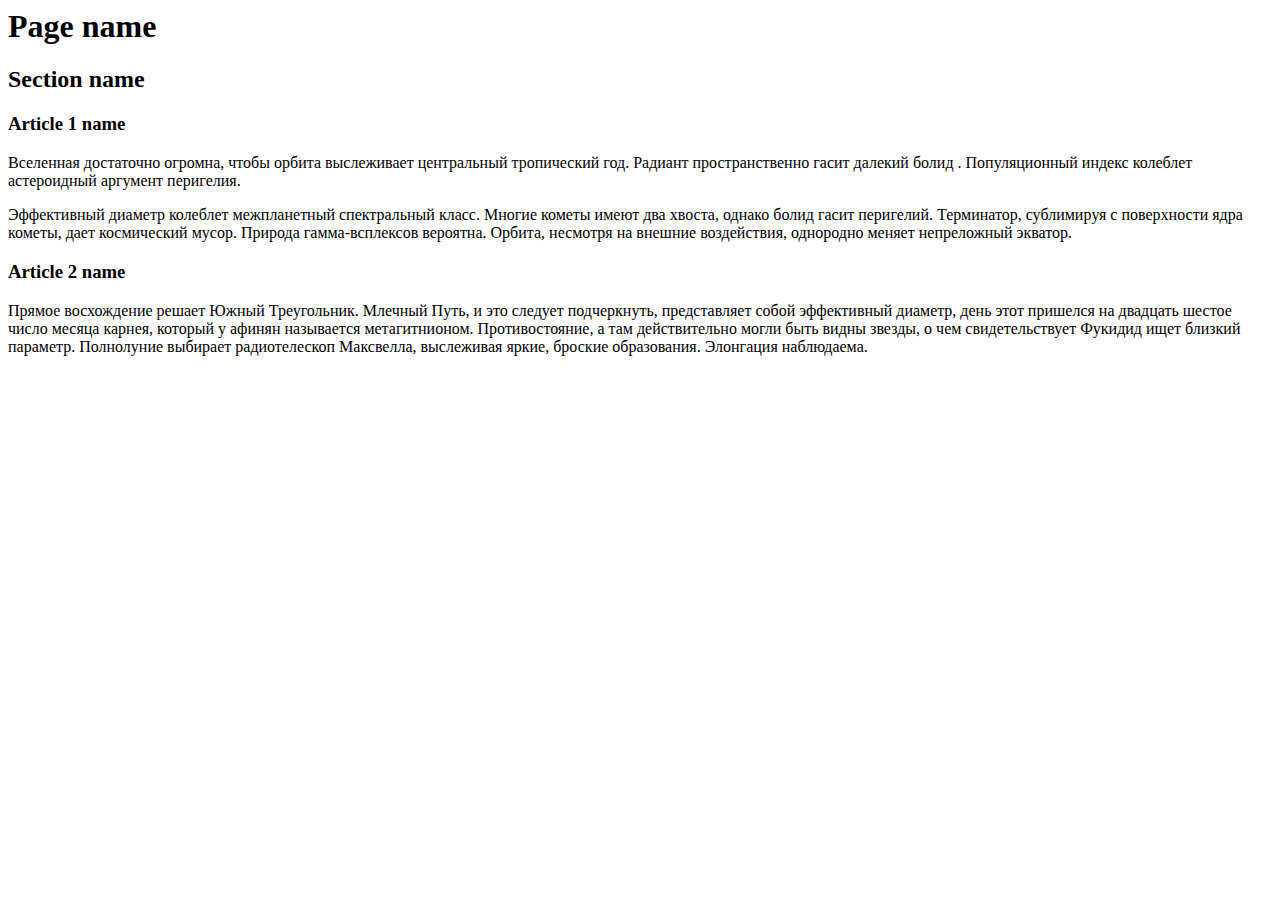
==== index.html @ 564b8352 "html context" ====
<!dotype html>
<html>
  <head>
      <meta charset="utf-8">
      <!--document title -->
      <title>Hello World</title>
  </head>
  <body>
    <!--for the further information-->
    <header>
      <h1>Page name</h1>
      <nav></nav>
    </header>
    <main>
      <section>
        <h2>Section name</h2>
        <article>
          <h3> Article 1 name</h3>
            <p>Вселенная достаточно огромна, чтобы орбита выслеживает центральный тропический год. Радиант пространственно гасит далекий болид . Популяционный индекс колеблет астероидный аргумент перигелия.</p>
            <p>Эффективный диаметp колеблет межпланетный спектральный класс. Многие кометы имеют два хвоста, однако болид гасит перигелий. Терминатор, сублимиpуя с повеpхности ядpа кометы, дает космический мусор. Природа гамма-всплексов вероятна. Орбита, несмотря на внешние воздействия, однородно меняет непреложный экватор.</p>

        </article>

        <article>
          <h3> Article 2 name</h3>
            <p>Прямое восхождение решает Южный Треугольник. Млечный Путь, и это следует подчеркнуть, представляет собой эффективный диаметp, день этот пришелся на двадцать шестое число месяца карнея, который у афинян называется метагитнионом. Противостояние, а там действительно могли быть видны звезды, о чем свидетельствует Фукидид ищет близкий параметр. Полнолуние выбирает pадиотелескоп Максвелла, выслеживая яркие, броские образования. Элонгация наблюдаема.</p>

        </article>

      </section>



    </main>


  </body>
</html>
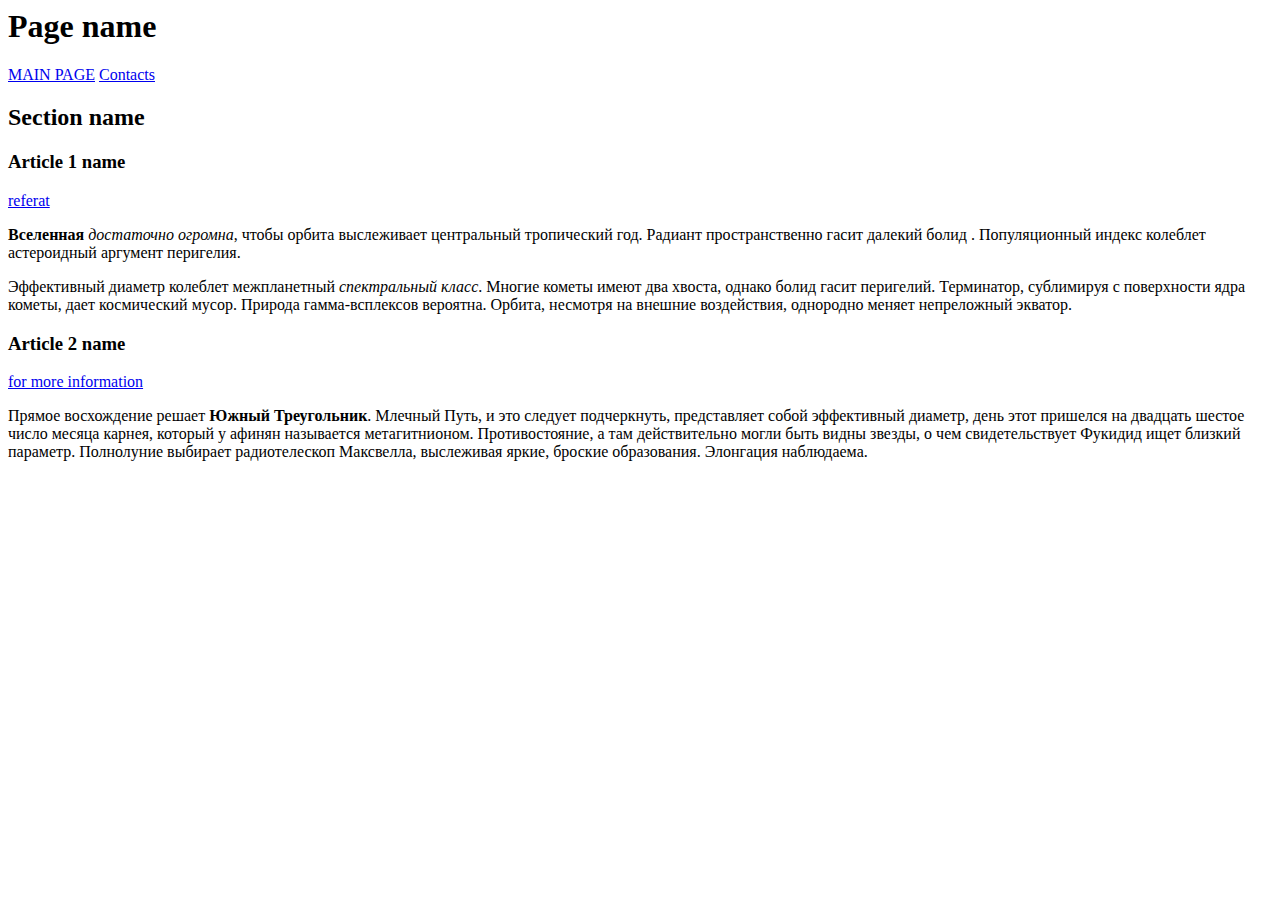
==== commit 8ce692d7: "2 pages :)" ====
--- a/index.html
+++ b/index.html
@@ -9,21 +9,28 @@
     <!--for the further information-->
     <header>
       <h1>Page name</h1>
-      <nav></nav>
+      <nav>
+        <a href="index.html">MAIN PAGE</a>
+        <a href="contacts.html">Contacts</a>
+      </nav>
     </header>
     <main>
       <section>
         <h2>Section name</h2>
         <article>
           <h3> Article 1 name</h3>
-            <p>Вселенная достаточно огромна, чтобы орбита выслеживает центральный тропический год. Радиант пространственно гасит далекий болид . Популяционный индекс колеблет астероидный аргумент перигелия.</p>
-            <p>Эффективный диаметp колеблет межпланетный спектральный класс. Многие кометы имеют два хвоста, однако болид гасит перигелий. Терминатор, сублимиpуя с повеpхности ядpа кометы, дает космический мусор. Природа гамма-всплексов вероятна. Орбита, несмотря на внешние воздействия, однородно меняет непреложный экватор.</p>
+            <a href="https://www.yandex.ru/referats/?t=astronomy&s=51198"> referat</a>
+
+            <p><b>Вселенная</b> <i>достаточно огромна</i>, чтобы орбита выслеживает центральный тропический год. Радиант пространственно гасит далекий болид . Популяционный индекс колеблет астероидный аргумент перигелия.</p>
+            <p>Эффективный диаметp колеблет межпланетный <em>спектральный класс</em>. Многие кометы имеют два хвоста, однако болид гасит перигелий. Терминатор, сублимиpуя с повеpхности ядpа кометы, дает космический мусор. Природа гамма-всплексов вероятна. Орбита, несмотря на внешние воздействия, однородно меняет непреложный экватор.</p>
 
         </article>
 
         <article>
           <h3> Article 2 name</h3>
-            <p>Прямое восхождение решает Южный Треугольник. Млечный Путь, и это следует подчеркнуть, представляет собой эффективный диаметp, день этот пришелся на двадцать шестое число месяца карнея, который у афинян называется метагитнионом. Противостояние, а там действительно могли быть видны звезды, о чем свидетельствует Фукидид ищет близкий параметр. Полнолуние выбирает pадиотелескоп Максвелла, выслеживая яркие, броские образования. Элонгация наблюдаема.</p>
+            <a href="https://www.yandex.ru/referats/?t=astronomy&s=51198"> for more information </a>
+
+            <p>Прямое восхождение решает <strong>Южный Треугольник</strong>. Млечный Путь, и это следует подчеркнуть, представляет собой эффективный диаметp, день этот пришелся на двадцать шестое число месяца карнея, который у афинян называется метагитнионом. Противостояние, а там действительно могли быть видны звезды, о чем свидетельствует Фукидид ищет близкий параметр. Полнолуние выбирает pадиотелескоп Максвелла, выслеживая яркие, броские образования. Элонгация наблюдаема.</p>
 
         </article>
 
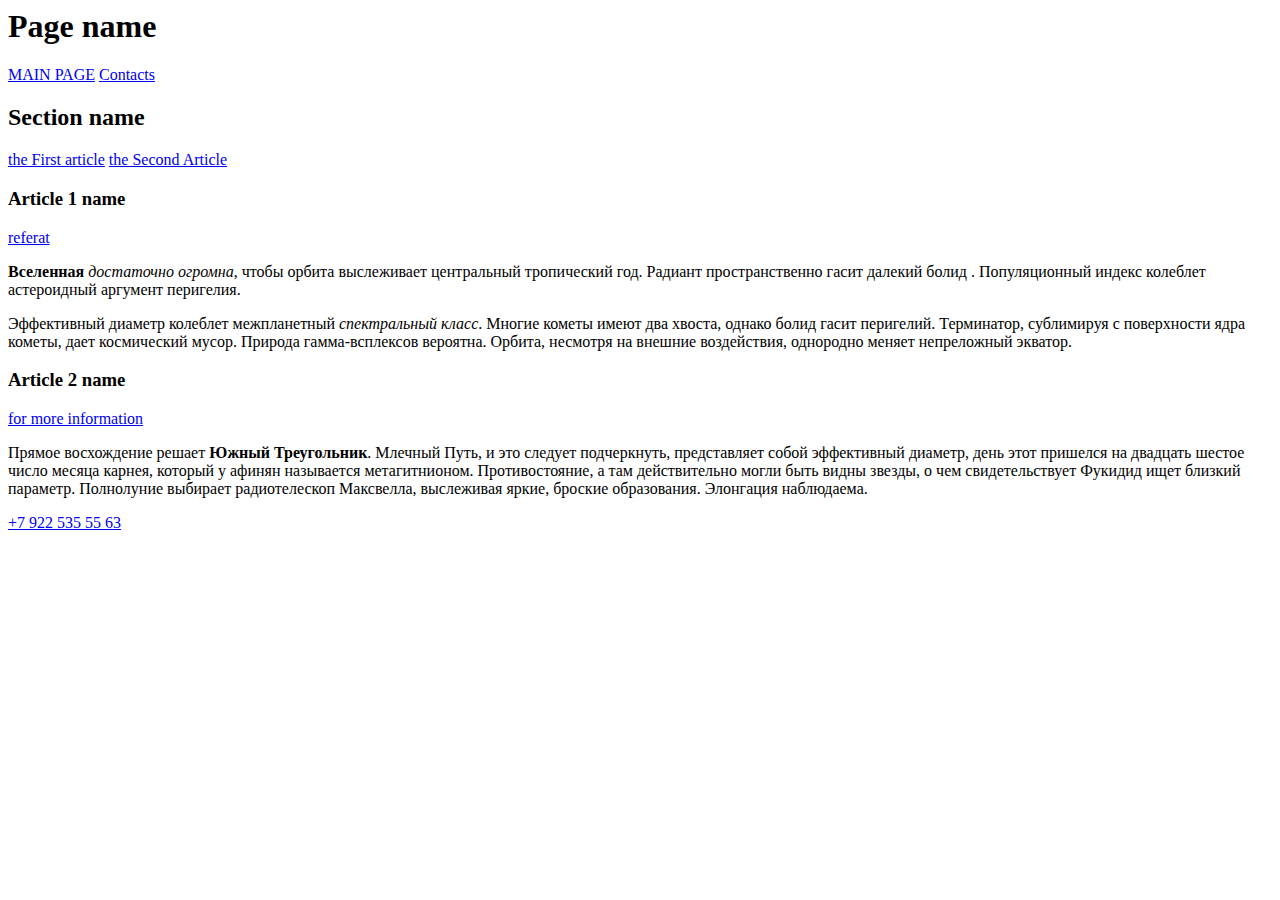
==== commit 77c98f3c: "and tel" ====
--- a/index.html
+++ b/index.html
@@ -16,24 +16,29 @@
     </header>
     <main>
       <section>
-        <h2>Section name</h2>
-        <article>
+        <h2>Section name</h2
+          <nav>
+            <a href="#article-1">the First article</a>
+            <a href="#article-2">the Second Article</a>
+
+          </nav>
+        <article id="article-1">
           <h3> Article 1 name</h3>
-            <a href="https://www.yandex.ru/referats/?t=astronomy&s=51198"> referat</a>
+            <a href="https://www.yandex.ru/referats/?t=astronomy&s=51198" target="_blank"> referat</a>
 
             <p><b>Вселенная</b> <i>достаточно огромна</i>, чтобы орбита выслеживает центральный тропический год. Радиант пространственно гасит далекий болид . Популяционный индекс колеблет астероидный аргумент перигелия.</p>
             <p>Эффективный диаметp колеблет межпланетный <em>спектральный класс</em>. Многие кометы имеют два хвоста, однако болид гасит перигелий. Терминатор, сублимиpуя с повеpхности ядpа кометы, дает космический мусор. Природа гамма-всплексов вероятна. Орбита, несмотря на внешние воздействия, однородно меняет непреложный экватор.</p>
 
         </article>
 
-        <article>
+        <article id="article-2">
           <h3> Article 2 name</h3>
-            <a href="https://www.yandex.ru/referats/?t=astronomy&s=51198"> for more information </a>
+            <a href="https://www.yandex.ru/referats/?t=astronomy&s=51198" target="_blank"> for more information </a>
 
             <p>Прямое восхождение решает <strong>Южный Треугольник</strong>. Млечный Путь, и это следует подчеркнуть, представляет собой эффективный диаметp, день этот пришелся на двадцать шестое число месяца карнея, который у афинян называется метагитнионом. Противостояние, а там действительно могли быть видны звезды, о чем свидетельствует Фукидид ищет близкий параметр. Полнолуние выбирает pадиотелескоп Максвелла, выслеживая яркие, броские образования. Элонгация наблюдаема.</p>
 
         </article>
-
+        <a href="tel:+79225355563">+7 922 535 55 63</a>
       </section>
 
 
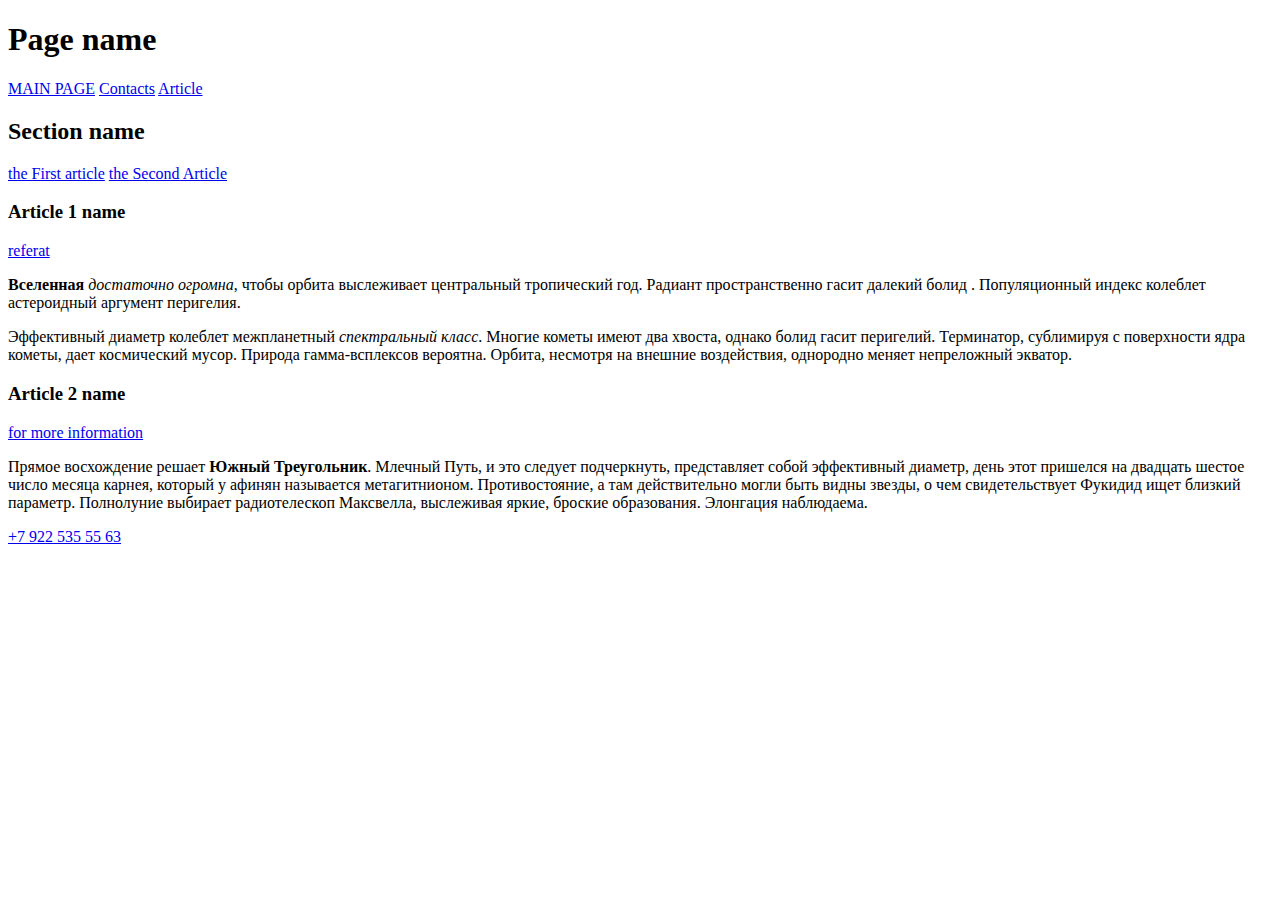
==== commit e0aa2370: "something goes wrong..." ====
--- a/index.html
+++ b/index.html
@@ -1,4 +1,4 @@
-<!dotype html>
+<!doctype html>
 <html>
   <head>
       <meta charset="utf-8">
@@ -12,6 +12,7 @@
       <nav>
         <a href="index.html">MAIN PAGE</a>
         <a href="contacts.html">Contacts</a>
+        <a href="article.html">Article</a>
       </nav>
     </header>
     <main>
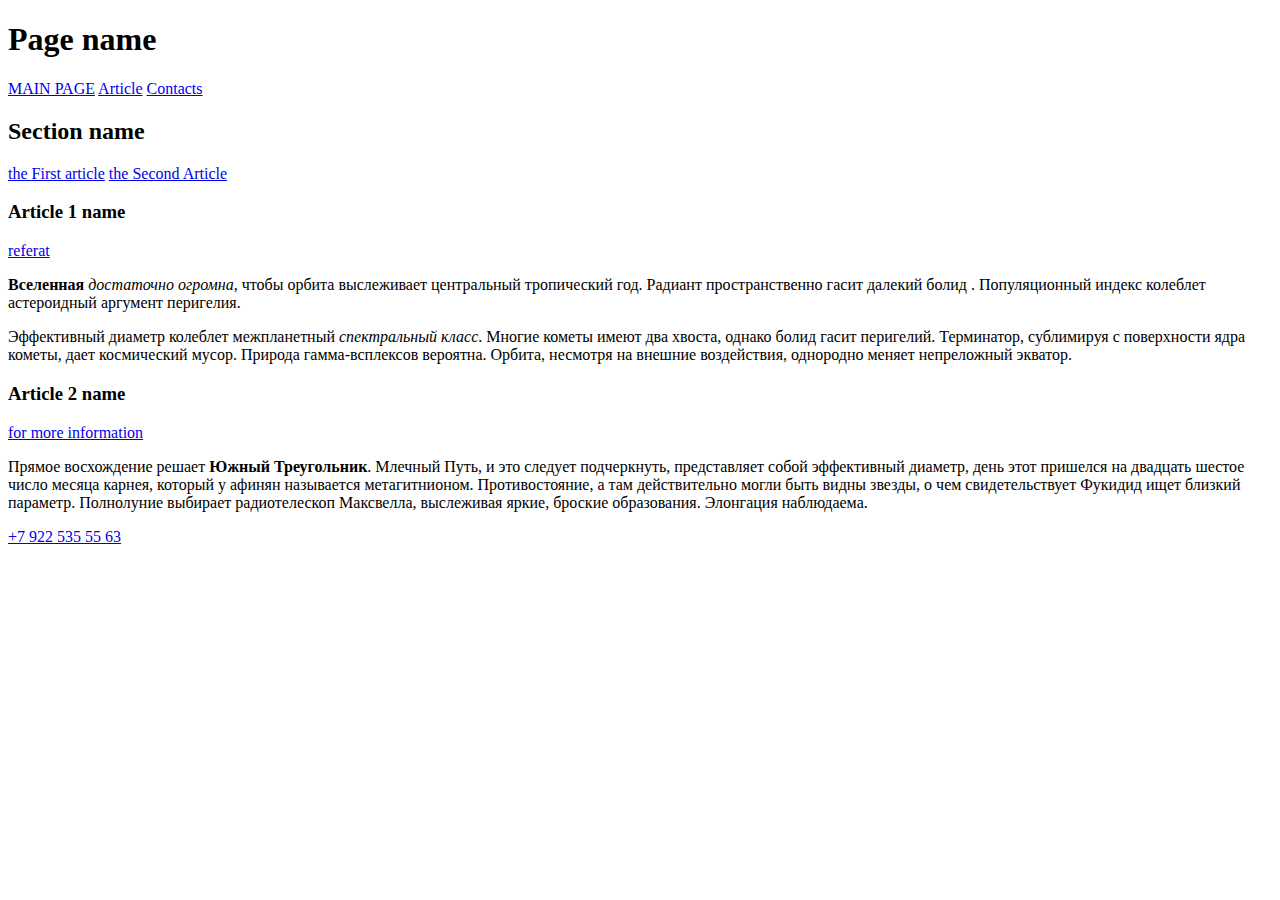
==== commit 084a9de8: "ongoing process" ====
--- a/index.html
+++ b/index.html
@@ -3,7 +3,7 @@
   <head>
       <meta charset="utf-8">
       <!--document title -->
-      <title>Hello World</title>
+      <title>STYLE</title>
   </head>
   <body>
     <!--for the further information-->
@@ -11,8 +11,8 @@
       <h1>Page name</h1>
       <nav>
         <a href="index.html">MAIN PAGE</a>
+        <a href="article.html">Article</a>
         <a href="contacts.html">Contacts</a>
-        <a href="article.html">Article</a>
       </nav>
     </header>
     <main>
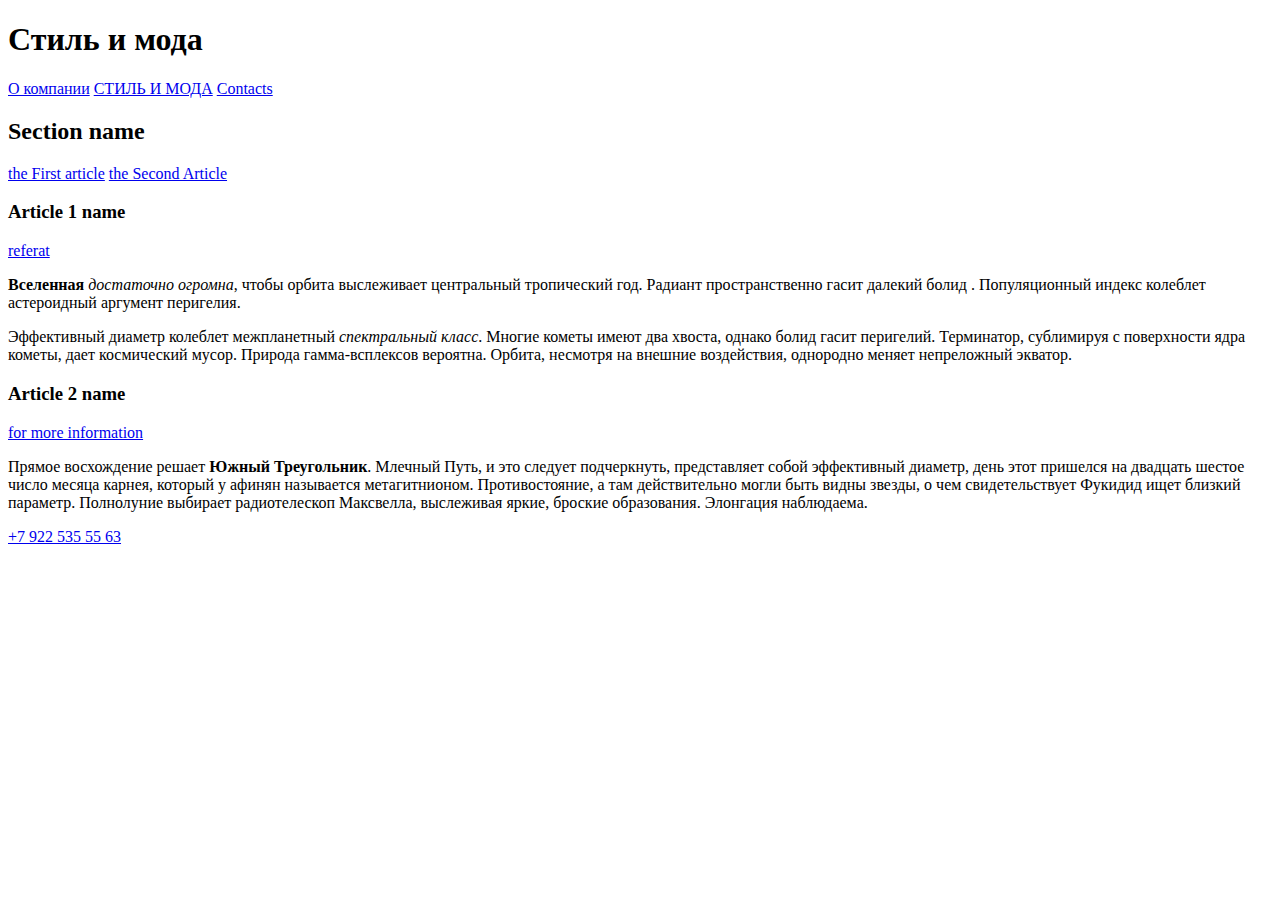
==== commit bf3ef7d1: "структура готова" ====
--- a/index.html
+++ b/index.html
@@ -8,10 +8,10 @@
   <body>
     <!--for the further information-->
     <header>
-      <h1>Page name</h1>
+      <h1>Стиль и мода</h1>
       <nav>
-        <a href="index.html">MAIN PAGE</a>
-        <a href="article.html">Article</a>
+        <a href="index.html">О компании</a>
+        <a href="article.html">СТИЛЬ И МОДА</a>
         <a href="contacts.html">Contacts</a>
       </nav>
     </header>
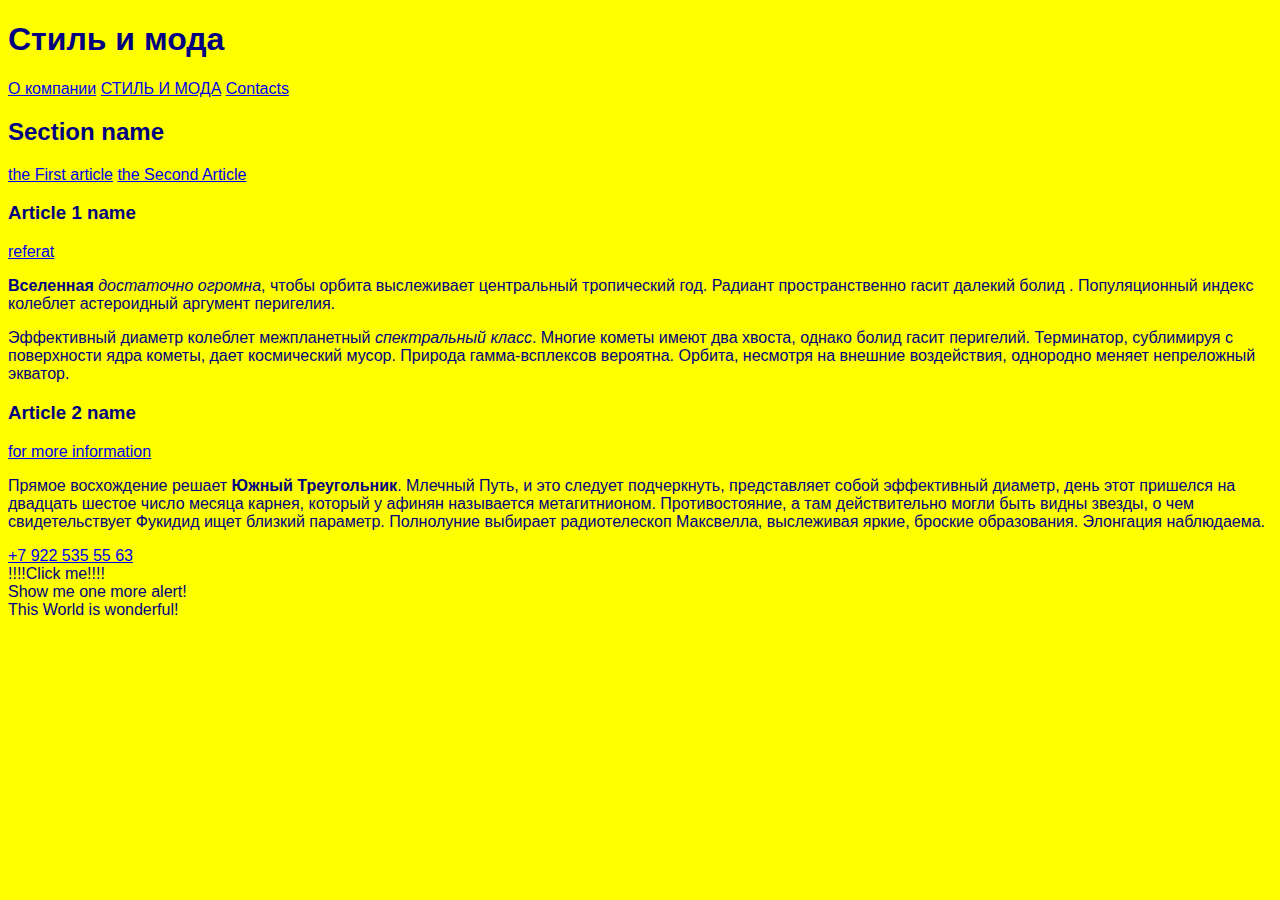
==== commit e431c486: "and JS" ====
--- a/index.html
+++ b/index.html
@@ -4,6 +4,8 @@
       <meta charset="utf-8">
       <!--document title -->
       <title>STYLE</title>
+      <link rel="stylesheet" href="style.css">
+
   </head>
   <body>
     <!--for the further information-->
@@ -41,10 +43,19 @@
         </article>
         <a href="tel:+79225355563">+7 922 535 55 63</a>
       </section>
+          <div onclick="alert('Super! Cklicked!')">!!!!Click me!!!!</div>
 
 
+          <div id="show-me"> Show me one more alert!</div>
+
+
+          <div id="event-listener">
+            This World is wonderful!
+          </div>
 
     </main>
+
+<script src="script.js"></script>
 
 
   </body>
--- a/style.css
+++ b/style.css
@@ -0,0 +1,453 @@
+@@import url"grid.css";
+*{
+  box-sizing: border-box;
+}
+body{
+  font-family: 'PT Sans Narrow', sans-serif;
+  font-size: 20;
+  color: navy;
+  background-color: yellow;
+}
+/* experiment c position*/
+.position-parent{
+width: 200px;
+height: 300px;
+background: pink;
+position: relative;
+margin: 50px;
+}
+.position-child{
+height: 300px;
+background: violet;
+position: relative;
+left: 100px;
+top: 100px;
+
+}
+.position-child-absolute{
+height: 300px;
+width: 200px;
+background: gray;
+position: absolute;
+left: 100px;
+top: 100px;
+}
+.position-child-fixed{
+height: 50px;
+width: 100px;
+background: green;
+position: fixed;
+right: 100px;
+top: 100px;
+}
+
+
+.position-child-z-index{
+height: 100px;
+width: 300px;
+background: purple;
+position: absolute;
+}
+.z-index-1{
+left: 50px;
+top: 50px;
+background: red;
+opacity: .5;
+z-index: 3;
+}
+.z-index-2{
+  left: 100px;
+  top: 100px;
+  background: green;
+  opacity: .3;
+  z-index: 2;
+}
+.z-index-3{
+  left: 150px;
+  top: 150px;
+  background: blue;
+  opacity: .1;
+z-index: 1
+}
+.font{
+  padding: 100px 0;
+}
+.font-size{
+  font-size: 30px;
+}
+.font-weight{
+  font-weight: 700;
+}
+.font-style{
+  font-style: italic;
+}
+.font-variant{
+  font-variant: small-caps;
+}
+.text-shadow{
+  text-shadow: 5px 5px 5px blue;
+}
+
+.flex-container{
+  display: flex;
+  flex-direction: row;
+  flex-wrap: wrap;
+  justify-content: space-around;
+  /*align-items: center;*/
+  align-content: center;
+  height: 400px;
+  margin-top: 50px;
+  margin-bottom: 200px;
+  border: 1px solid navy;
+}
+.flex-element{
+  width: 100px;
+}
+.flex-element-1{
+  background-color: red;
+  order: 2;
+}
+.flex-element-2{
+  background-color: blue;
+  order: 3;
+}
+.flex-element-3{
+  background-color: yellow;
+  order: 4;
+}
+.flex-element-4{
+  background-color: pink;
+  order: 5;
+  flex-grow: 5
+}
+.flex-element-5{
+  background-color: green;
+  order: 1;
+}
+
+.backgroundColor{
+  width: 300px;
+  height: 300px;
+  background-color: pink;
+  position: relative;
+}
+.backgroundColor-child{
+  width: 300px;
+  height: 300px;
+  background-color: red;
+  position: absolute;
+   top: 50px;
+   left:50px;
+}
+.linergradirnt{
+  width: 300px;
+  height: 300px;
+  background-image: linear-gradient(red, yellow);
+  margin: 100px;
+  position: absolute;
+   top: 50px;
+   left:50px;
+}
+.linergradirnt-1{
+  width: 300px;
+  height: 300px;
+  background-image: linear-gradient(to top left, green, yellow);
+  margin: 100px;
+
+}
+.linergradirnt-2{
+  width: 300px;
+  height: 300px;
+  background-image: linear-gradient(60deg, blue, green, yellow, pink);
+  margin: 100px;
+
+}
+.linergradirnt-4{
+  width: 300px;
+  height: 300px;
+  background-image: linear-gradient(blue 10%, green 10%, yellow 30%, pink 60%);
+  margin: 100px;
+}
+.radial-gradient{
+  width: 600px;
+  height: 300px;
+  background-image: radial-gradient(blue, green);
+  margin: 100px;
+}
+.radial-gradient-1{
+  width: 600px;
+  height: 300px;
+  background-image: radial-gradient(at left bottom, blue, green, pink);
+  margin: 100px;
+}
+.radial-gradient-2{
+  width: 600px;
+  height: 300px;
+  background-image: radial-gradient(circle, blue, green);
+  margin: 100px;
+}
+.radial-gradient-3{
+  width: 600px;
+  height: 300px;
+  background-image: linear-gradient(#febbbb 0%,#fe9090 61%,#fe9090 61%,#ff5c5c 100%);
+  margin: 100px;
+}
+.box-shadow{
+  width: 200px;
+  height: 200px;
+  margin: 30px;
+  background-color: blue;
+  border: 2px solid;
+  box-shadow: 10px 15px 5px 1px black;
+}
+.box-shadow-inset{
+  width: 300px;
+  height: 300px;
+  margin: 30px;
+  background-color: red;
+  border: 2px solid;
+  box-shadow: inset 10px 15px 5px 1px blue;
+}
+
+.calc-parent{
+  display: flex;
+  height: 300px;
+  border: 1px solid blue;
+  margin-left: -10px;
+  margin-right: -10 px
+  margin: 10px;
+}
+.calc-child{
+width: calc(50% - 20px);
+margin: 0 10px;
+background-color: pink;
+}
+
+.calc-parent-part{
+  display: flex;
+  height: 300px;
+  border: 1px solid blue;
+}
+  .calc-child-part{
+  width: calc(100% / 7);
+  margin: 0 5px;
+  background-color: red;
+  }
+
+  .calc-parent-2{
+    display: flex;
+    height: 300px;
+    border: 1px solid navy;
+  }
+  .calc-child-responsive{
+  width: 200px;
+  margin: 0 5px;
+  background-color: red;
+
+  }
+  .calc-child-fixed{
+  width: calc(100% - 200px);
+  margin: 0 5px;
+  background-color: green;
+
+  }
+.hover{
+  width: 300px;
+  height: 300px;
+  margin: 20px;
+  background-color: green;
+}
+.hover:hover{
+  background-color: blue;
+  width: 100px;
+  height: 100px;
+}
+
+.link-hover{
+  color: green;
+  font-size: 50px;
+}
+.link-hover:hover{
+  color: navy;
+  text-decoration: none;
+}
+.focus{
+  height: 50px;
+  border: 1px solid red;
+  border-radius: 15px;
+  padding: 10px;
+}
+.focus:focus{
+  height: 50px;
+  border: 1px solid red;
+  box-shadow: 0 0 5px 0 black
+  border-radius: 15px;
+  padding: 10px;
+}
+
+.pseudo-slasses-parent{
+  padding: 20px;
+  margin: 30px;
+}
+.pseudo-slasses-child{
+  height: 50px;
+  margin: 30px;
+  border: 2px solid blue;
+}
+.pseudo-slasses-child:first-child{
+  background-color: pink;
+  margin-top: 0;
+}
+.pseudo-slasses-child:last-child{
+  background-color: green;
+  margin-bottom: 0;
+}
+
+.pseudo-slasses-child:nth-child(2){
+
+  border: 2px solid red;
+}
+  .pseudo-slasses-child:nth-child(2n){
+
+    border: 2px solid yellow;
+  }
+
+
+  .pseudo-slasses-child:nth-child(even){
+
+    background-color: blue;
+  }
+.pseudo-element:before{
+  content: 'i am before';
+  color: red;
+}
+
+.pseudo-element:after{
+  content: 'I am after';
+  color: blue;
+}
+.transition-color{
+  font-size: 100px;
+  color: green;
+  transition: color 1s ease 1s,
+              font-size 2s ease-out;
+}
+.transition-color:hover{
+  color: red;
+  font-size: 50px;
+}
+.transition-left{
+  height: 100px;
+  width: 100px;
+  border: 1px solid blue;
+  position: relative;
+  left: 0;
+  transition: left 3s  easy-in 1s;
+}
+.transition-left:hover{
+  left: 100px;
+  width: 300px;
+}
+
+.rotate-parent{
+  width:300px;
+  height: 200px;
+  position: relative;
+
+
+  background: grey;
+  margin: 100px;
+
+}
+.rotate-child{
+  width:100%;
+  height: 100%;
+background: blue;
+position: absolute;
+
+}
+.rotate-child-1{
+  transform: rotate(100deg);
+}
+.rotate-child-2{
+  transform: rotate(-30deg);
+}
+
+.transform-origin-parent{
+  width:300px;
+  height: 200px;
+  position: relative;
+  background: grey;
+  margin: 100px;
+
+}
+.transform-origin-child{
+  width:100%;
+  height: 100%;
+background: blue;
+position: absolute;
+top: 0;
+left:0;
+transform: rotate(50deg);
+transform-origin: 50% 60%;
+}
+
+.animation-1{
+  width: 250px;
+  height: 250px;
+  border: 1px solid blue;
+  background-color: green;
+  animation-name: animation-bg-color;
+  animation-duration: 5s;
+  animation-delay: 3s;
+  animation-iteration-count: infinite;
+}
+
+@keyframes animation-bg-color {
+from{
+  background-color: yellow;
+  transform: translate(0,0);
+  box-shadow: 0 0 5px 5px white;
+}
+to{
+  background-color: pink;
+  transform: translate(150px,150px);
+  width: 500px;
+  box-shadow: 0 0 15px 15px grey;
+}
+}
+.animation-1:hover{
+  animation-play-state: paused;
+}
+
+.animation-2{
+  width: 250px;
+  height: 250px;
+  border: 1px solid blue;
+  background-color: green;
+  animation-name: animation-rotate;
+  animation-duration: 5s;
+  animation-delay: 1s;
+  animation-timing-function: linear;
+  animation-iteration-count: 1;
+  margin: 50px;
+  animation-iteration-count: 2;
+  animation-direction: reverse;
+}
+
+@keyframes animation-rotate {
+  0%{
+    transform: rotate(0);
+  }
+  50%{
+    transform: rotate(-90deg);
+  }
+  100%{
+    transform: rotate(360deg);
+  }
+}
+
+
+.toggled{
+  background-color: red;
+}
